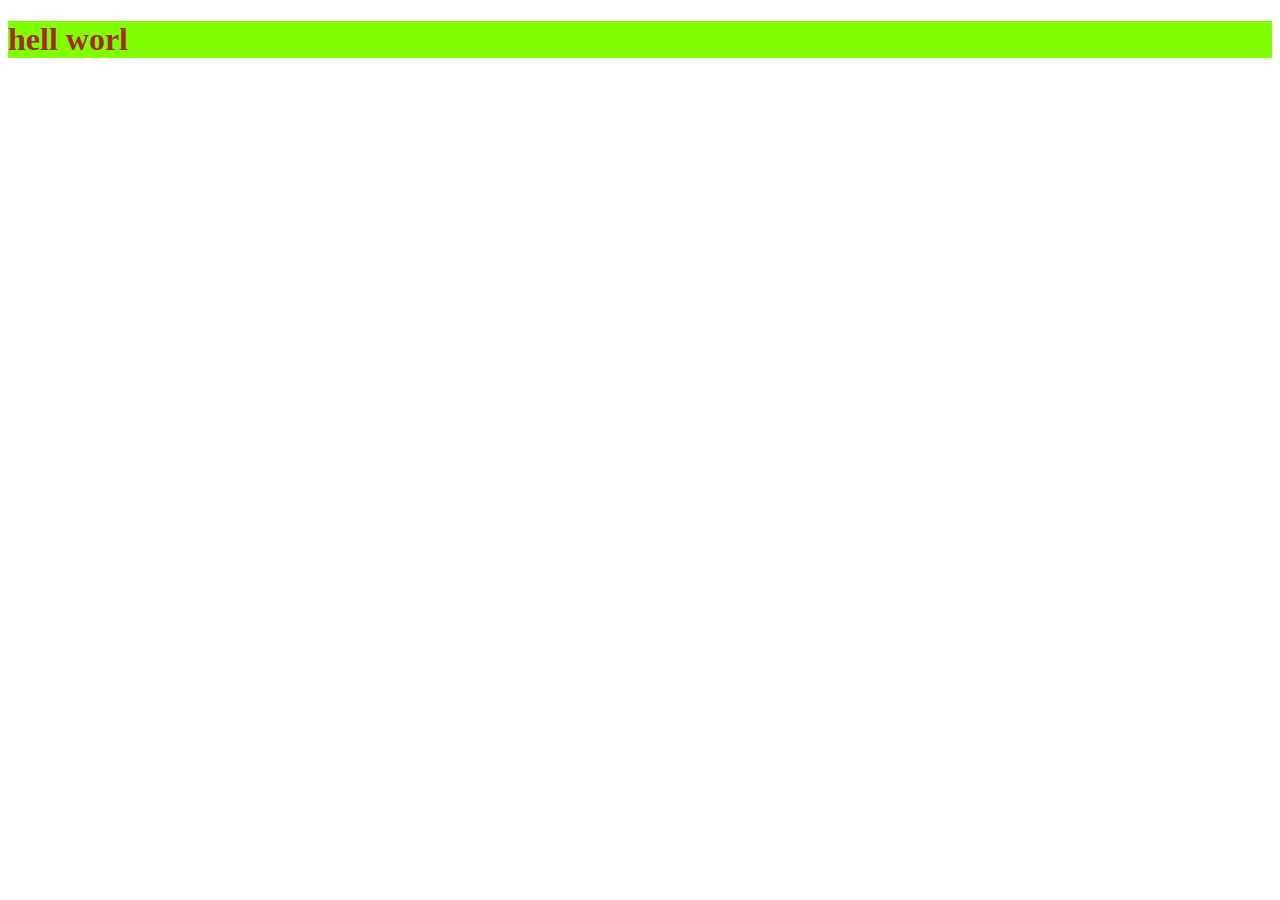
==== index.html @ 7758f35a "hallo git" ====
<!DOCTYPE html>
<html lang="en">
<head>
    <meta charset="UTF-8">
    <meta name="viewport" content="width=device-width, initial-scale=1.0">
    <title>Document</title>
    <link rel="stylesheet" href="index.css">
</head>
<body>
    <h1 id="hello"> hell worl</h1>
</body>
</html>
---- index.css ----
#hello{

    color: brown;

    background-color: chartreuse;

}


@media screen and (max-width:600px){


    #hello{
        color: chocolate;

        background-color: red;
    }
}
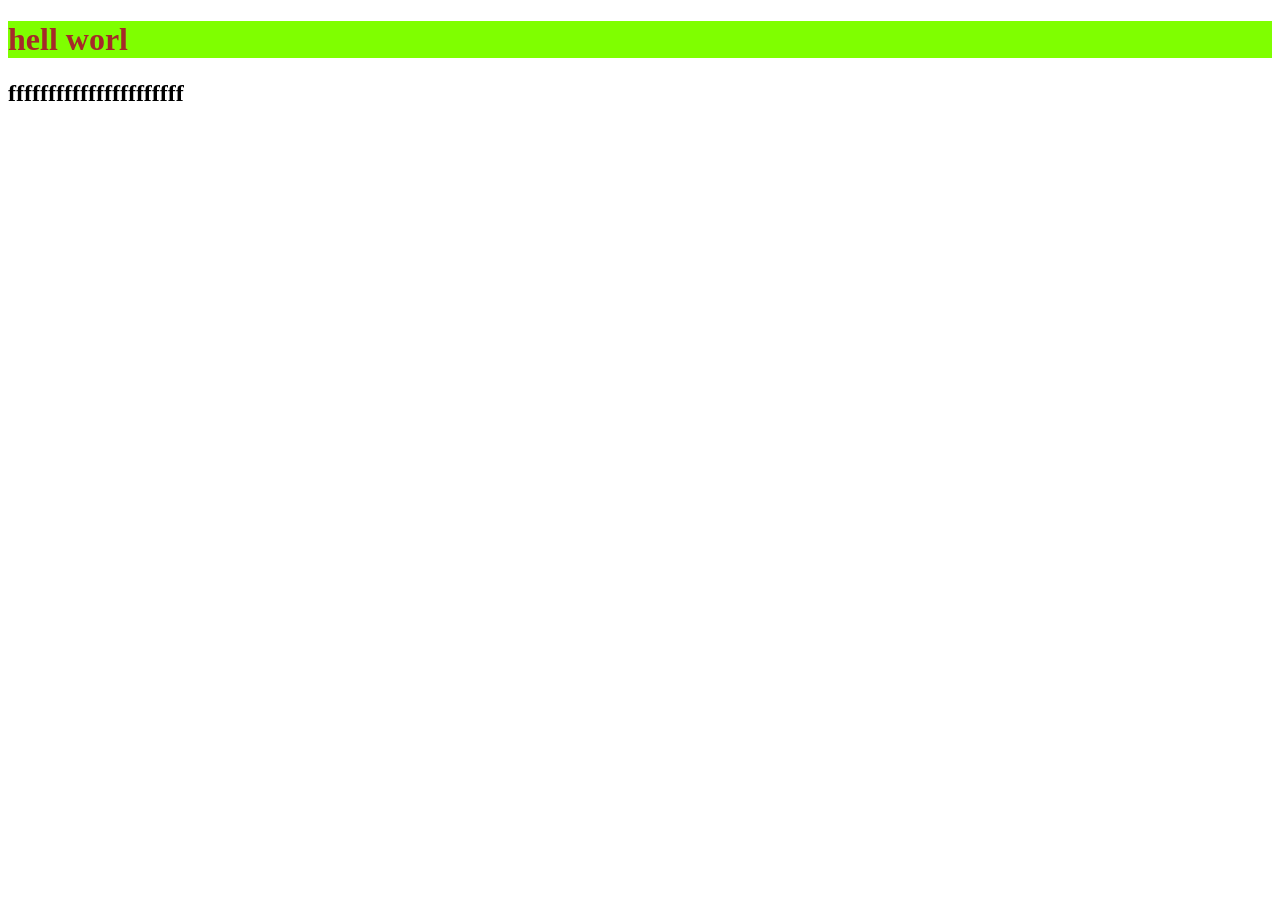
==== commit 2eabb598: "polo" ====
--- a/index.html
+++ b/index.html
@@ -8,5 +8,6 @@
 </head>
 <body>
     <h1 id="hello"> hell worl</h1>
+    <h2>ffffffffffffffffffffff</h2>
 </body>
 </html>
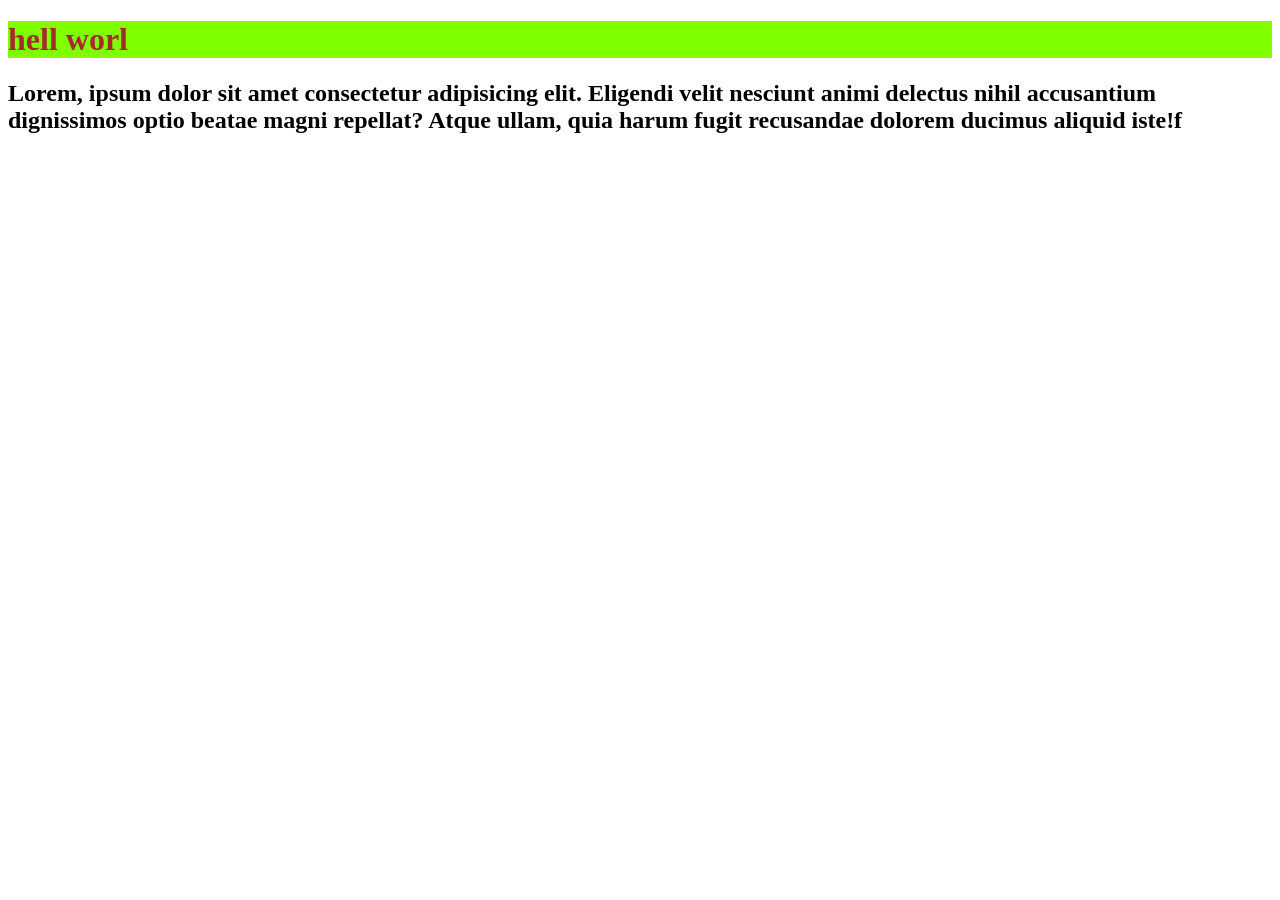
==== commit d482f7f4: "oops" ====
--- a/index.html
+++ b/index.html
@@ -8,6 +8,6 @@
 </head>
 <body>
     <h1 id="hello"> hell worl</h1>
-    <h2>ffffffffffffffffffffff</h2>
+    <h2>Lorem, ipsum dolor sit amet consectetur adipisicing elit. Eligendi velit nesciunt animi delectus nihil accusantium dignissimos optio beatae magni repellat? Atque ullam, quia harum fugit recusandae dolorem ducimus aliquid iste!f</h2>
 </body>
 </html>
